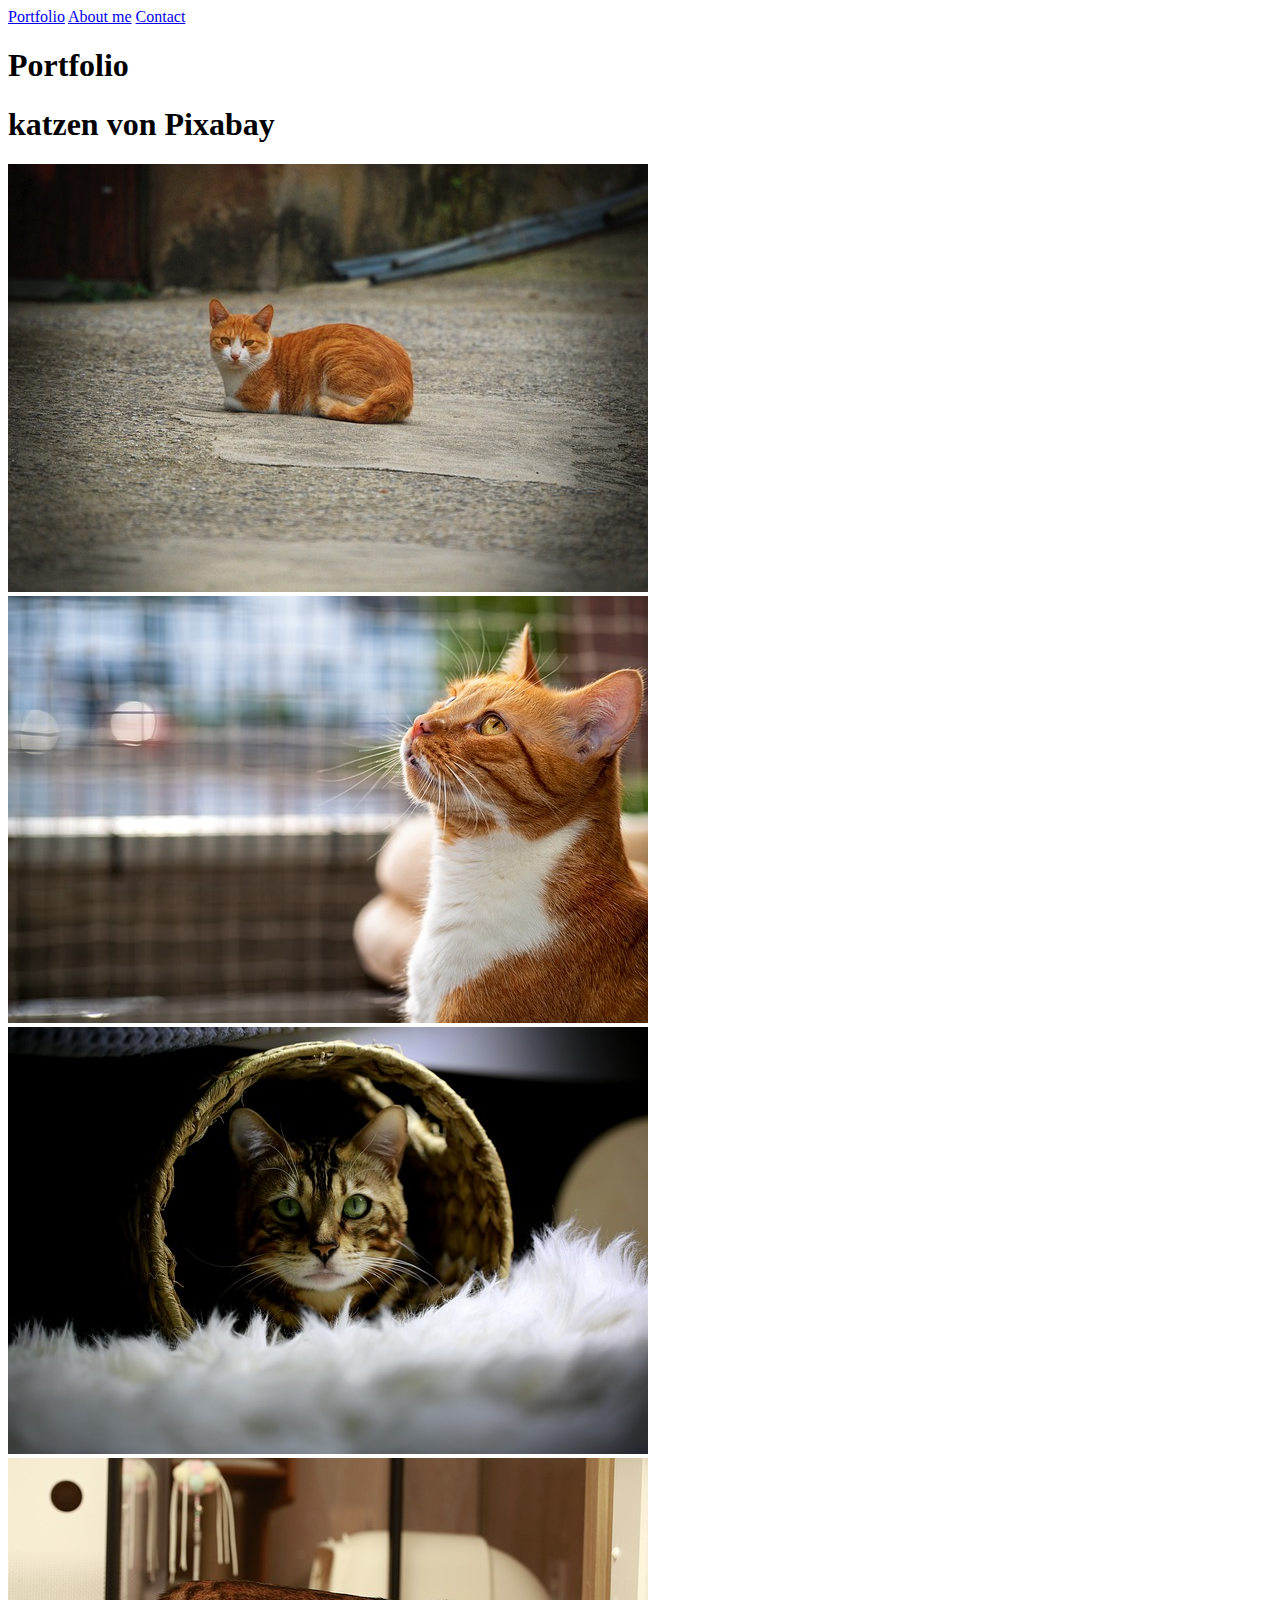
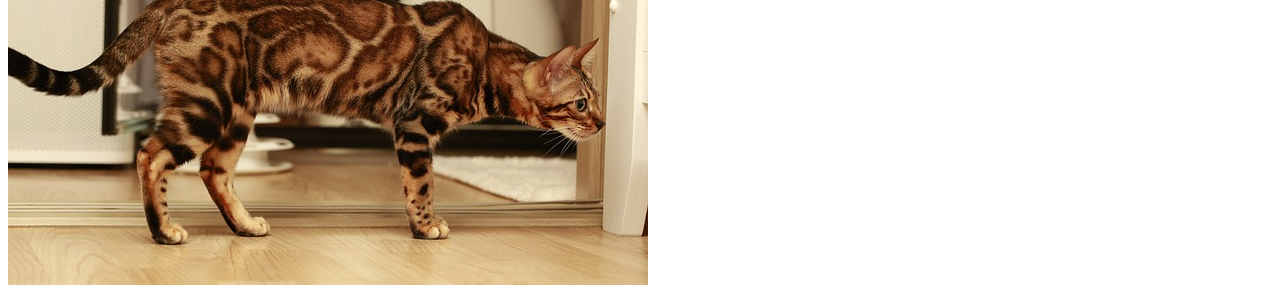
==== index.html @ 47e98cf5 "sites are linked, but links on canact site are missing" ====
<!DOCTYPE html>
<html lang="de">
<head>
    <meta charset="UTF-8">
    <meta http-equiv="X-UA-Compatible" content="IE=edge">
    <meta name="viewport" content="width=device-width, initial-scale=1.0">
    <title>Document</title>
    
</head>
<body>
        <a href="#">Portfolio</a>    
        <a href="./unterseiten/about_me.html">About me</a>  
        <a href="./unterseiten/contact.html">Contact</a>     
    <h1>Portfolio</h1>        
    <h1>katzen von Pixabay</h1>
            <img src="./img/cat1.jpg">
            <img src="./img/cat2.jpg">
            <img src="./img/cat3.jpg">
            <img src="./img/cat4.jpg">     
</body>
</html>
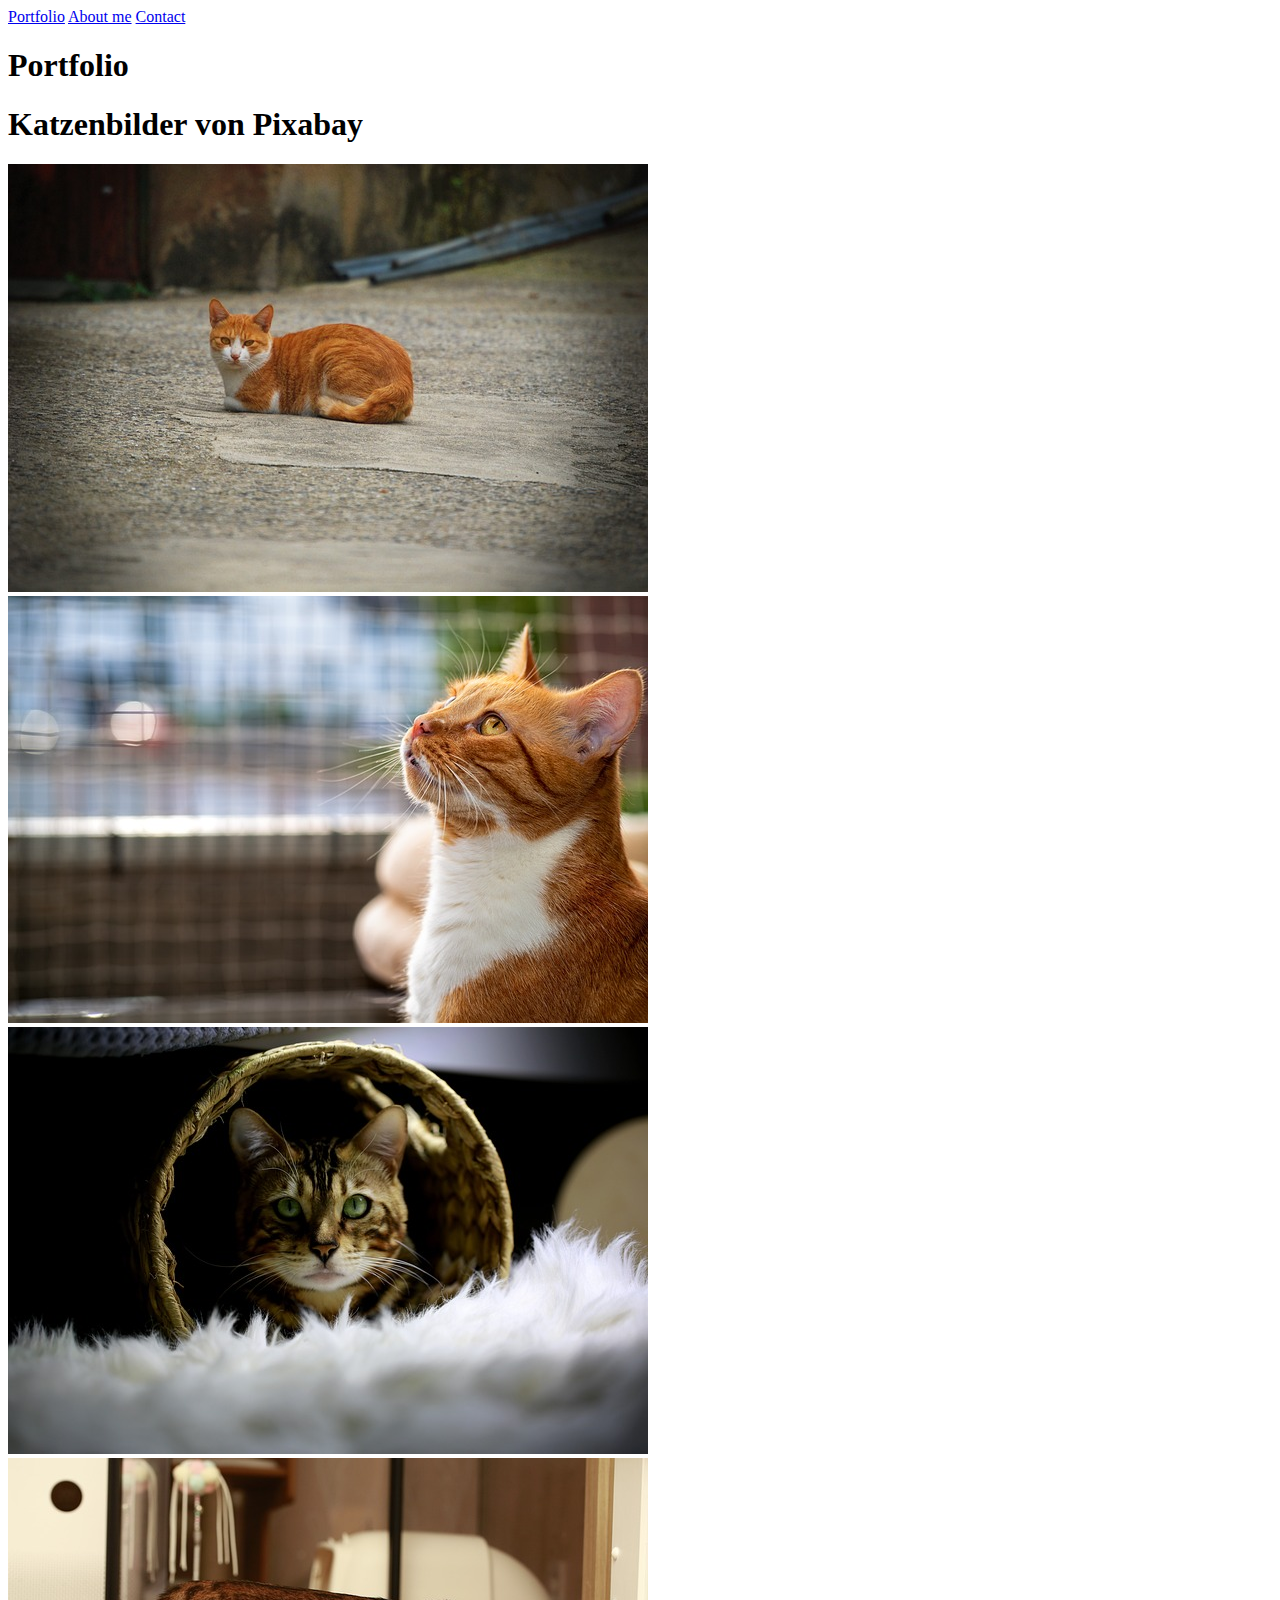
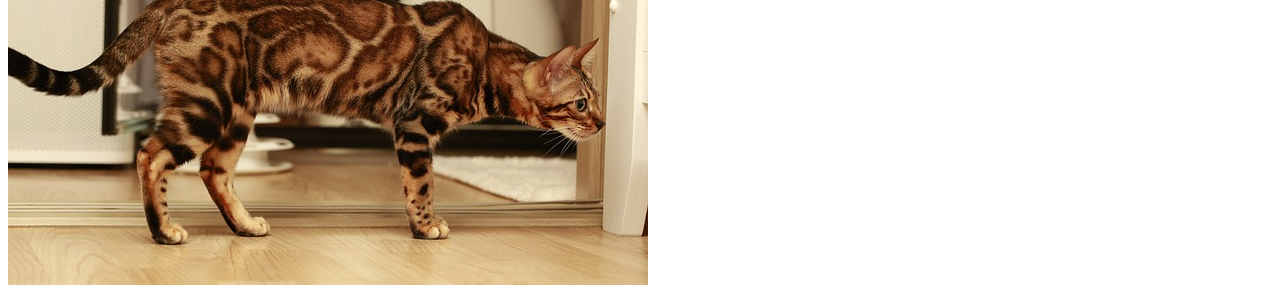
==== commit 314a9626: "1link in contact yay" ====
--- a/index.html
+++ b/index.html
@@ -12,7 +12,7 @@
         <a href="./unterseiten/about_me.html">About me</a>  
         <a href="./unterseiten/contact.html">Contact</a>     
     <h1>Portfolio</h1>        
-    <h1>katzen von Pixabay</h1>
+    <h1>Katzenbilder von Pixabay</h1>
             <img src="./img/cat1.jpg">
             <img src="./img/cat2.jpg">
             <img src="./img/cat3.jpg">
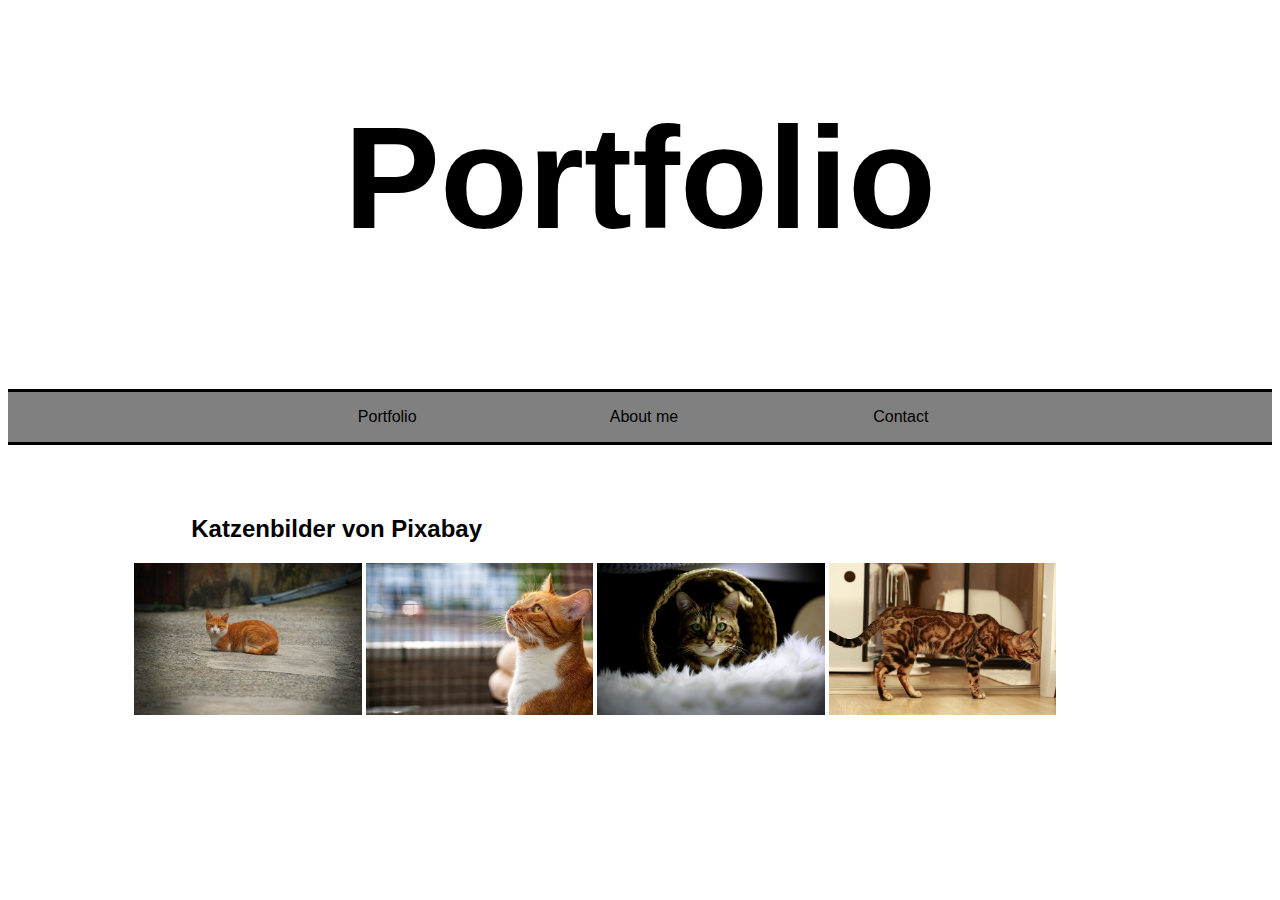
==== commit 14a5488e: "conatct ist noch falsch geschrieben" ====
--- a/index.html
+++ b/index.html
@@ -4,18 +4,26 @@
     <meta charset="UTF-8">
     <meta http-equiv="X-UA-Compatible" content="IE=edge">
     <meta name="viewport" content="width=device-width, initial-scale=1.0">
-    <title>Document</title>
-    
+    <title>Portfolio</title>
+    <link href="./styles/style.css" rel="stylesheet" type="text/css">
 </head>
 <body>
-        <a href="#">Portfolio</a>    
-        <a href="./unterseiten/about_me.html">About me</a>  
-        <a href="./unterseiten/contact.html">Contact</a>     
-    <h1>Portfolio</h1>        
-    <h1>Katzenbilder von Pixabay</h1>
-            <img src="./img/cat1.jpg">
-            <img src="./img/cat2.jpg">
-            <img src="./img/cat3.jpg">
-            <img src="./img/cat4.jpg">     
+    <header>
+        <h1>Portfolio</h1> 
+    </header>
+    <nav>
+        <p>
+            <a href="#">Portfolio</a>   
+            <a href="./unterseiten/about_me.html">About me</a> 
+            <a href="./unterseiten/contact.html">Contact</a> 
+         </p>   
+    </nav>   
+    <article>
+        <h2>Katzenbilder von Pixabay</h2>
+        <img src="./img/cat1.jpg">
+        <img src="./img/cat2.jpg">
+        <img src="./img/cat3.jpg">
+        <img src="./img/cat4.jpg">  
+    </article>            
 </body>
 </html>--- a/styles/style.css
+++ b/styles/style.css
@@ -0,0 +1,50 @@
+header{
+    padding-bottom: 30px;
+}
+header,h1{
+    font-family: sans-serif ;
+    font-size: 300%;
+    color: black;
+    text-align: center;
+}
+nav{
+    border-top: solid 3px black;
+    border-bottom: solid 3px black;
+    background-color: grey;
+}
+a {
+    color: black;
+    display: inline-block;
+    border: 0px solid;
+    font-family: sans-serif ;
+    text-align: center;
+    text-decoration: none;
+    width: 25%
+  }
+  a:hover{
+    color:lightgrey;
+  }
+  p{
+    padding-left: 20%;
+  }
+ article {
+    padding-top: 50px;
+    padding-left: 10%;
+ }
+ article h2{
+    padding-left: 5%;
+    font-family: sans-serif;
+ }
+ article img{
+    width: 20%;
+    padding-right:0px;
+    padding-left: 0px;
+ }
+article ul{
+    padding-left:25%;
+    font-family: sans-serif;
+}
+article table{
+    padding-left:25%;
+    text-align: left;
+}